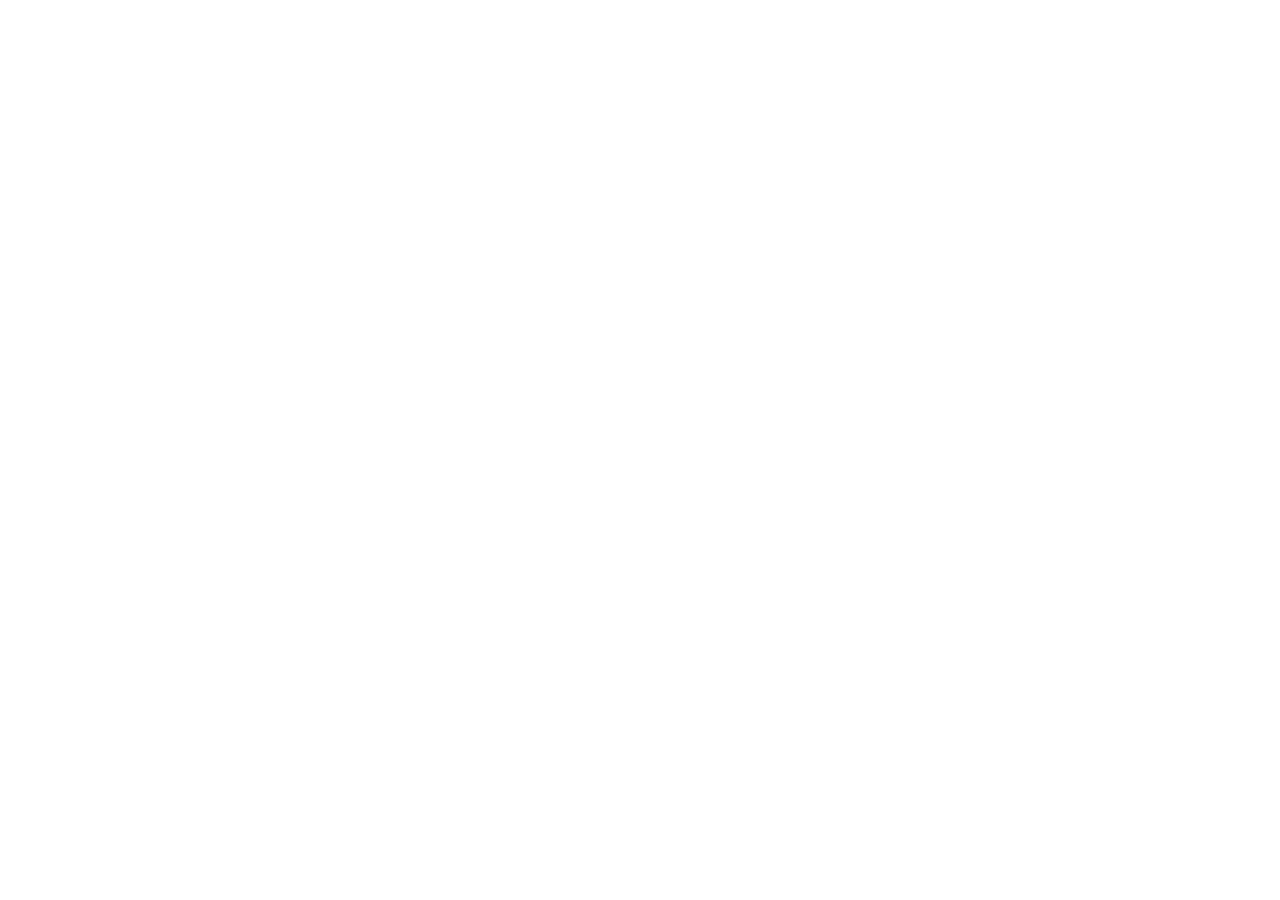
==== index.html @ 6527fd57 "Directory changes" ====
<!DOCTYPE html>
<html lang="en">
  <head>
    <meta name="viewport" content="width=device-width, initial-scale=1.0" />

    <link rel="stylesheet" href="../css/style.css" />
    <link
      rel="shortcut icon"
      type="image/ico"
      href="../img/favicon-crown.ico"
    />

    <title>Kayfabe</title>
  </head>
  <body>
    <a href="https://www.ianponsjewell.com"
      ><video
        class="logo"
        autoplay
        loop
        muted
        playsinline
        src="../img/crown.m4v"
      ></video>
    </a>
  </body>
</html>
---- css/style.css ----
* {
  margin: 0;
  padding: 0;
  box-sizing: border-box;
}

.logo {
  cursor: pointer;
  width: 100%;
}
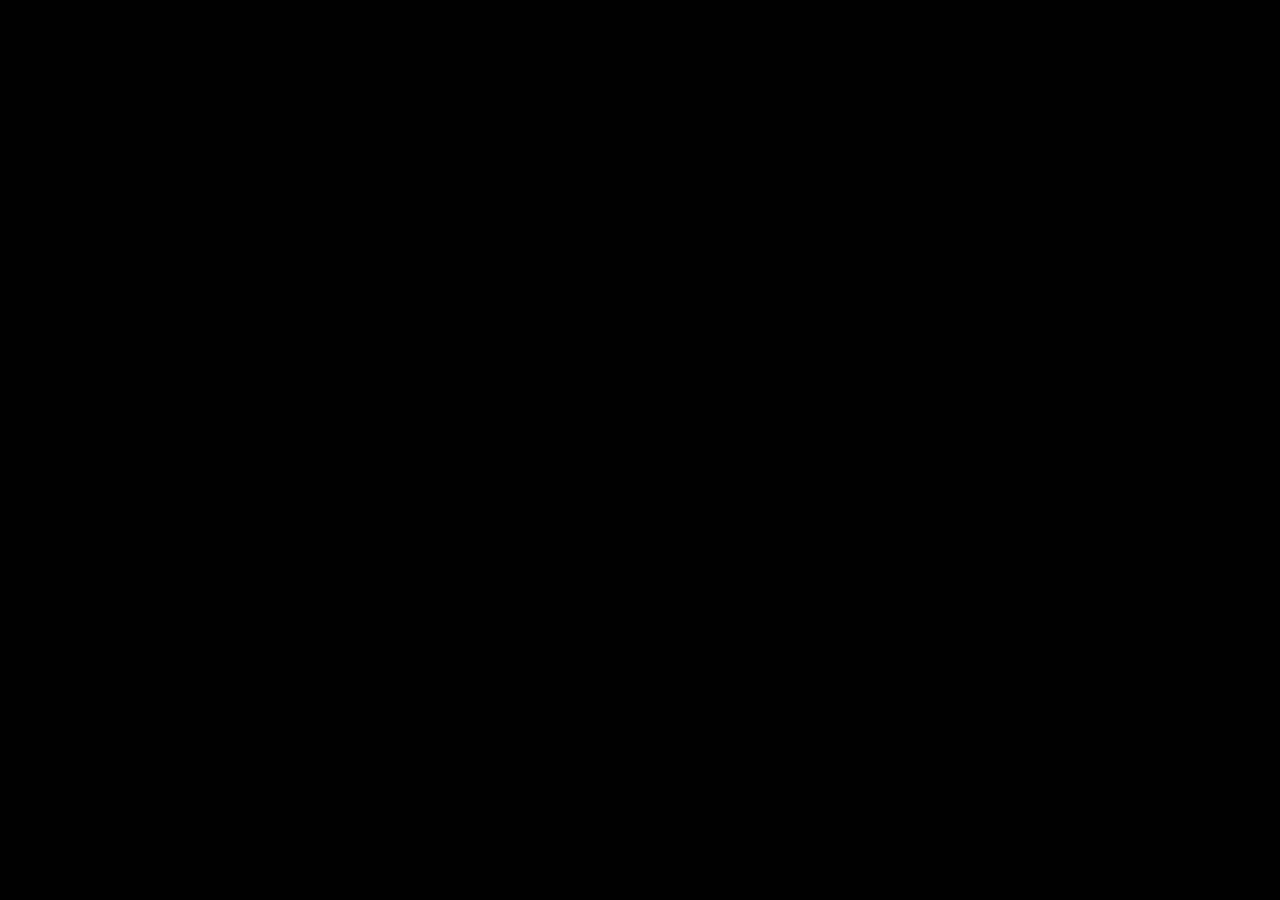
==== commit 674d085e: "Logo centred on all device types. Path simplifications" ====
--- a/index.html
+++ b/index.html
@@ -3,12 +3,8 @@
   <head>
     <meta name="viewport" content="width=device-width, initial-scale=1.0" />
 
-    <link rel="stylesheet" href="../css/style.css" />
-    <link
-      rel="shortcut icon"
-      type="image/ico"
-      href="../img/favicon-crown.ico"
-    />
+    <link rel="stylesheet" href="css/style.css" />
+    <link rel="shortcut icon" type="image/ico" href="img/favicon-crown.ico" />
 
     <title>Kayfabe</title>
   </head>
@@ -20,7 +16,7 @@
         loop
         muted
         playsinline
-        src="../img/crown.m4v"
+        src="img/crown.m4v"
       ></video>
     </a>
   </body>
--- a/css/style.css
+++ b/css/style.css
@@ -2,9 +2,17 @@
   margin: 0;
   padding: 0;
   box-sizing: border-box;
+  background: black;
 }
 
 .logo {
   cursor: pointer;
   width: 100%;
 }
+
+@media only screen and (max-width: 600px) {
+  .logo {
+    position: absolute;
+    top: 30vh;
+  }
+}
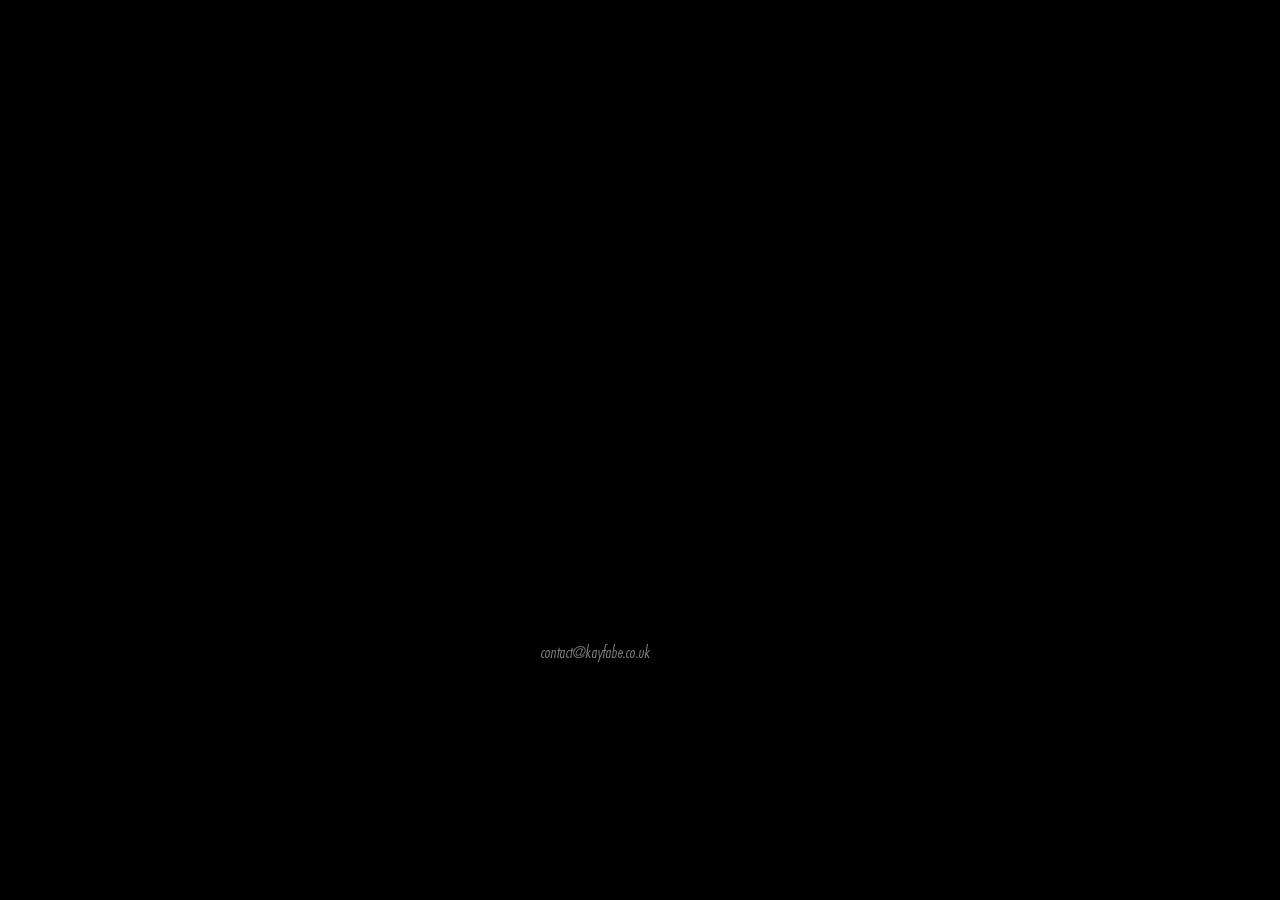
==== commit 2917c562: "Contact added. Font Directory added" ====
--- a/index.html
+++ b/index.html
@@ -5,19 +5,23 @@
 
     <link rel="stylesheet" href="css/style.css" />
     <link rel="shortcut icon" type="image/ico" href="img/favicon-crown.ico" />
-
+    <link
+      href="https://fonts.googleapis.com/css2?family=Raleway:ital,wght@1,200&display=swap"
+      rel="stylesheet"
+    />
     <title>Kayfabe</title>
   </head>
   <body>
-    <a href="https://www.ianponsjewell.com"
+    <a href="http://www.ianponsjewell.com"
       ><video
         class="logo"
         autoplay
         loop
         muted
         playsinline
-        src="img/crown.m4v"
+        src="img/crown.mp4"
       ></video>
     </a>
+    <div class="email">contact@kayfabe.co.uk</div>
   </body>
 </html>
--- a/css/style.css
+++ b/css/style.css
@@ -10,9 +10,24 @@
   width: 100%;
 }
 
+@font-face {
+  font-family: Futura;
+  src: url('../fonts/FuturaConLigObl/FuturaConLigObl.otf') format('opentype');
+}
+
+.email {
+  font-family: Futura;
+  color: gray;
+  text-align: center;
+  padding-right: 10vh;
+}
+
 @media only screen and (max-width: 600px) {
   .logo {
-    position: absolute;
-    top: 30vh;
+    margin-top: 30vh;
+  }
+  .email {
+    padding-top: 21vh;
+    padding-right: 2vh;
   }
 }
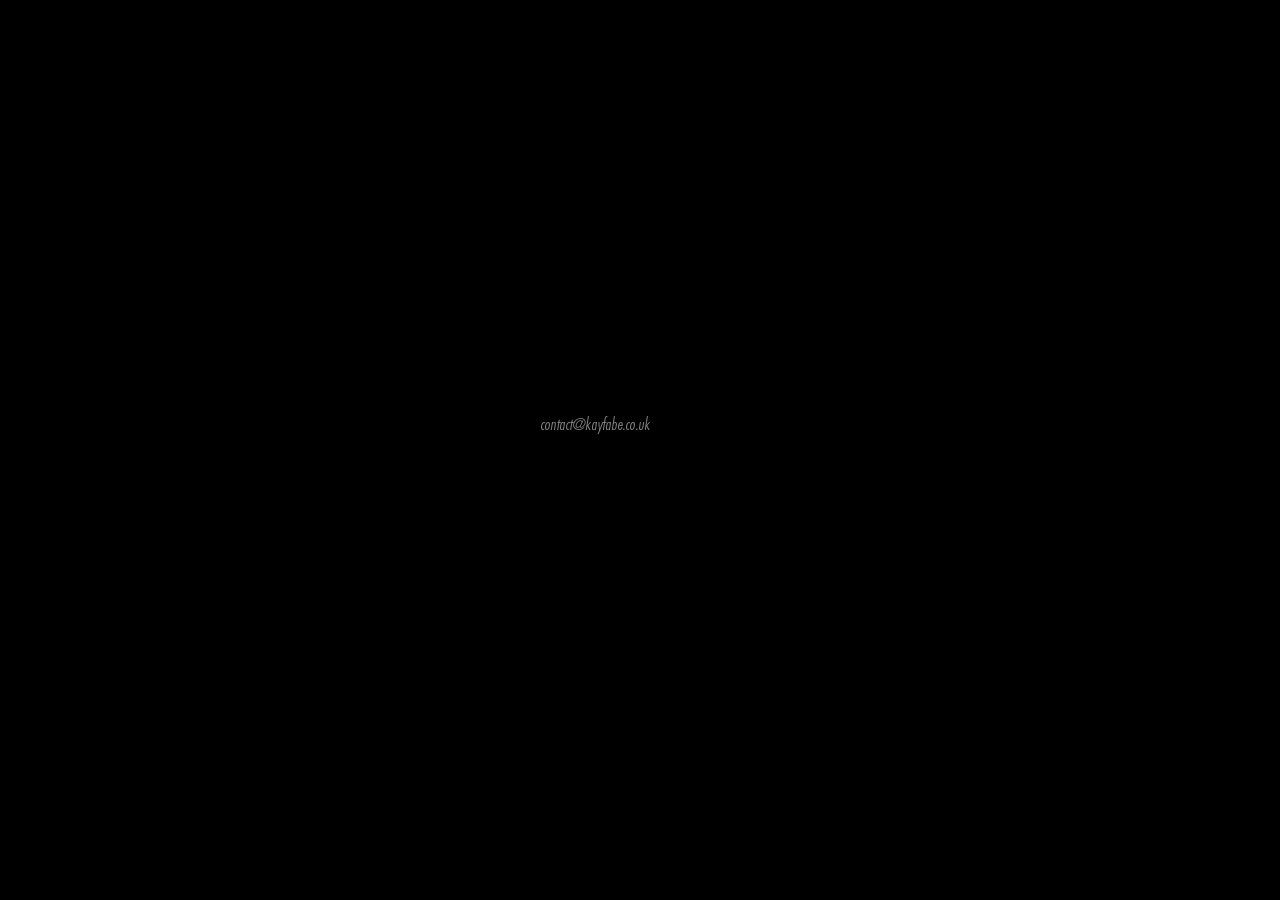
==== commit 10f288f7: "Changed video source and adjusted styling" ====
--- a/index.html
+++ b/index.html
@@ -19,7 +19,7 @@
         loop
         muted
         playsinline
-        src="img/crown.mp4"
+        src="img/crown.m4v"
       ></video>
     </a>
     <div class="email">contact@kayfabe.co.uk</div>
--- a/css/style.css
+++ b/css/style.css
@@ -7,7 +7,8 @@
 
 .logo {
   cursor: pointer;
-  width: 100%;
+  width: 80%;
+  padding-left: 200px;
 }
 
 @font-face {
@@ -25,6 +26,7 @@
 @media only screen and (max-width: 600px) {
   .logo {
     margin-top: 30vh;
+    padding-left: 71;
   }
   .email {
     padding-top: 21vh;
